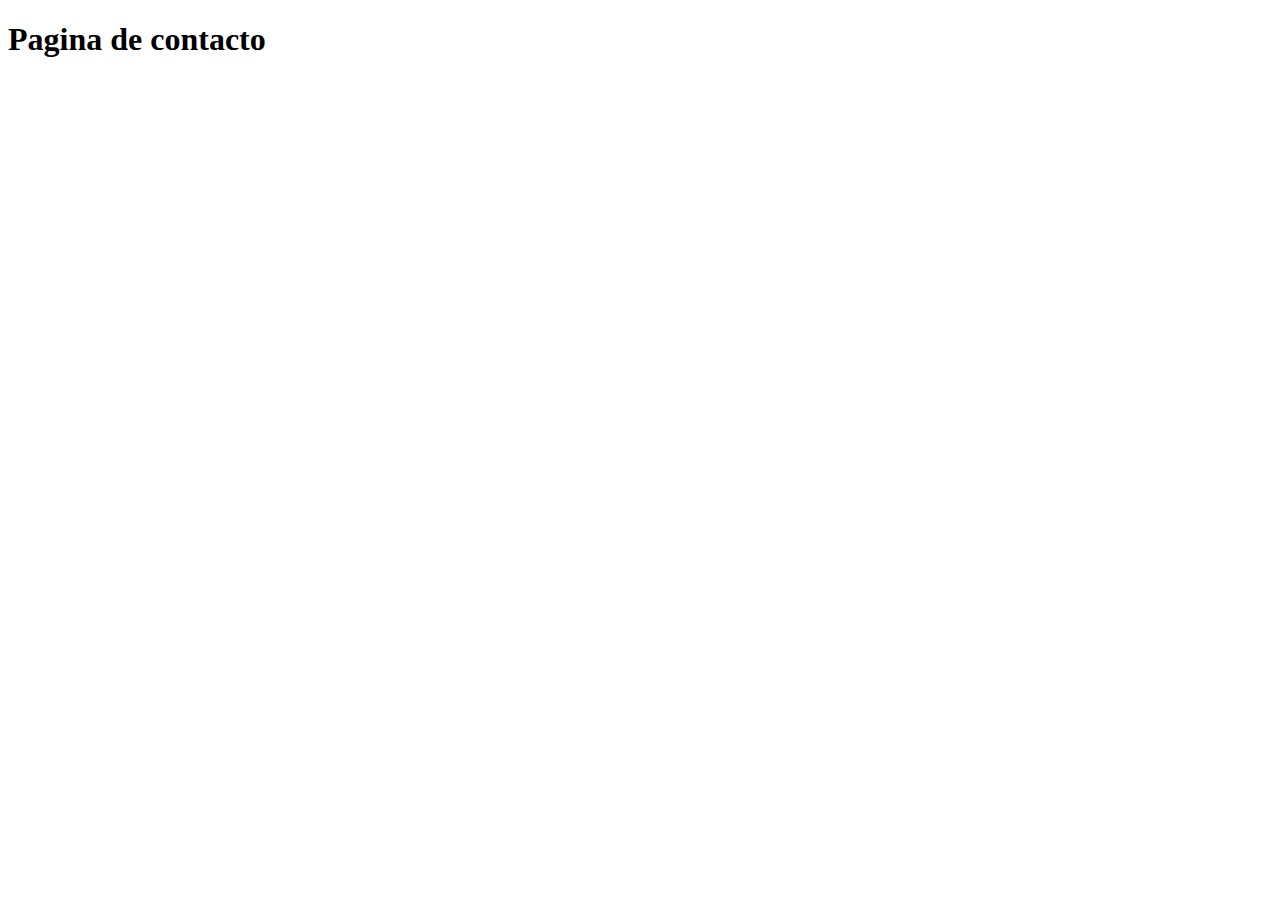
==== Contacto.html @ e47ec609 "Pagina de Contacto" ====
<!DOCTYPE html>
<html lang="es">
<head>
    <meta charset="UTF-8">
    <meta http-equiv="X-UA-Compatible" content="IE=edge">
    <meta name="viewport" content="width=device-width, initial-scale=1.0">
    <title>Pagina de Contacto</title>
</head>
<body>

    <h1>Pagina de contacto</h1>
    
</body>
</html>
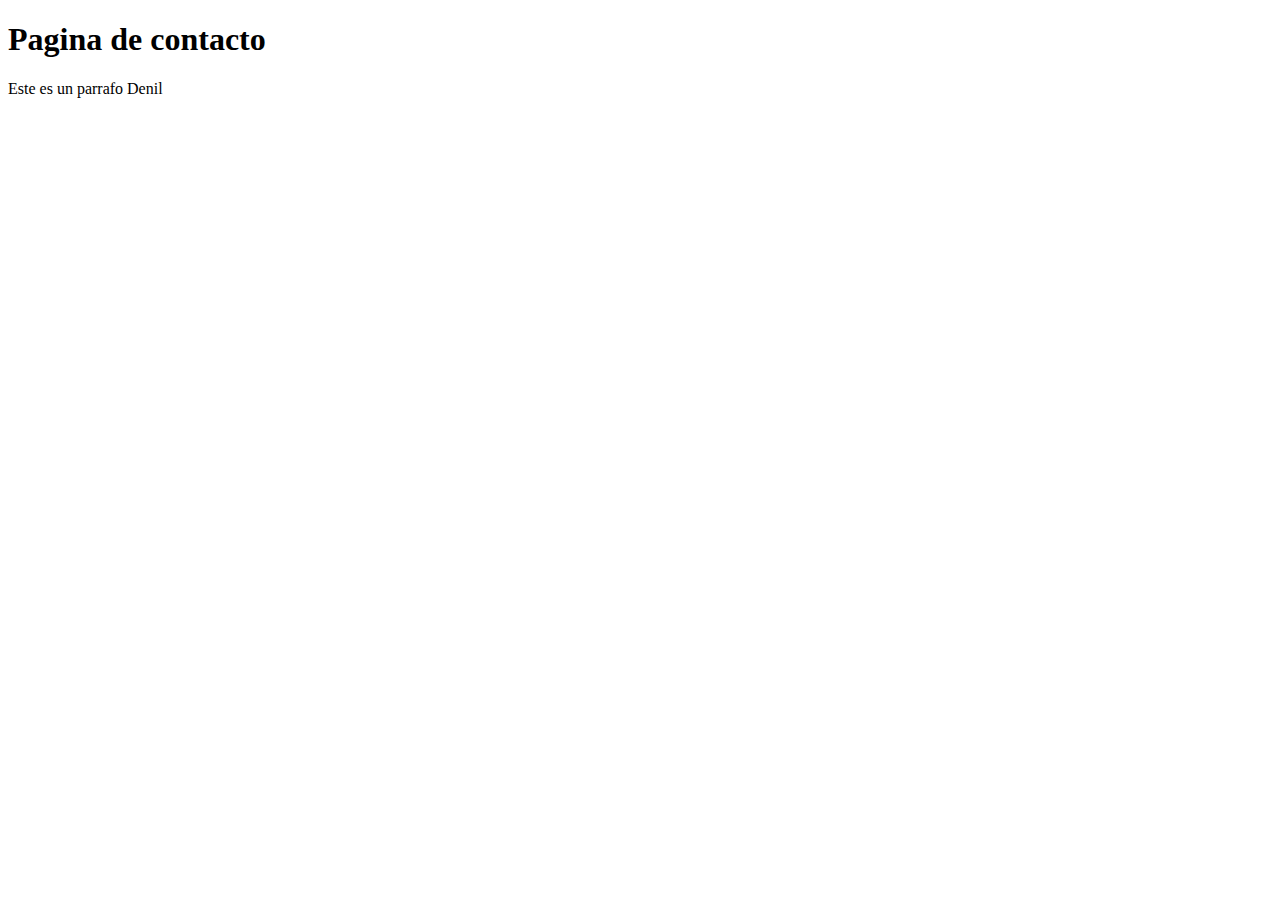
==== commit b131d9b7: "Agregue un parrafo con mi nombre" ====
--- a/Contacto.html
+++ b/Contacto.html
@@ -9,6 +9,8 @@
 <body>
 
     <h1>Pagina de contacto</h1>
+
+    <p>Este es un parrafo Denil</p>
     
 </body>
 </html>